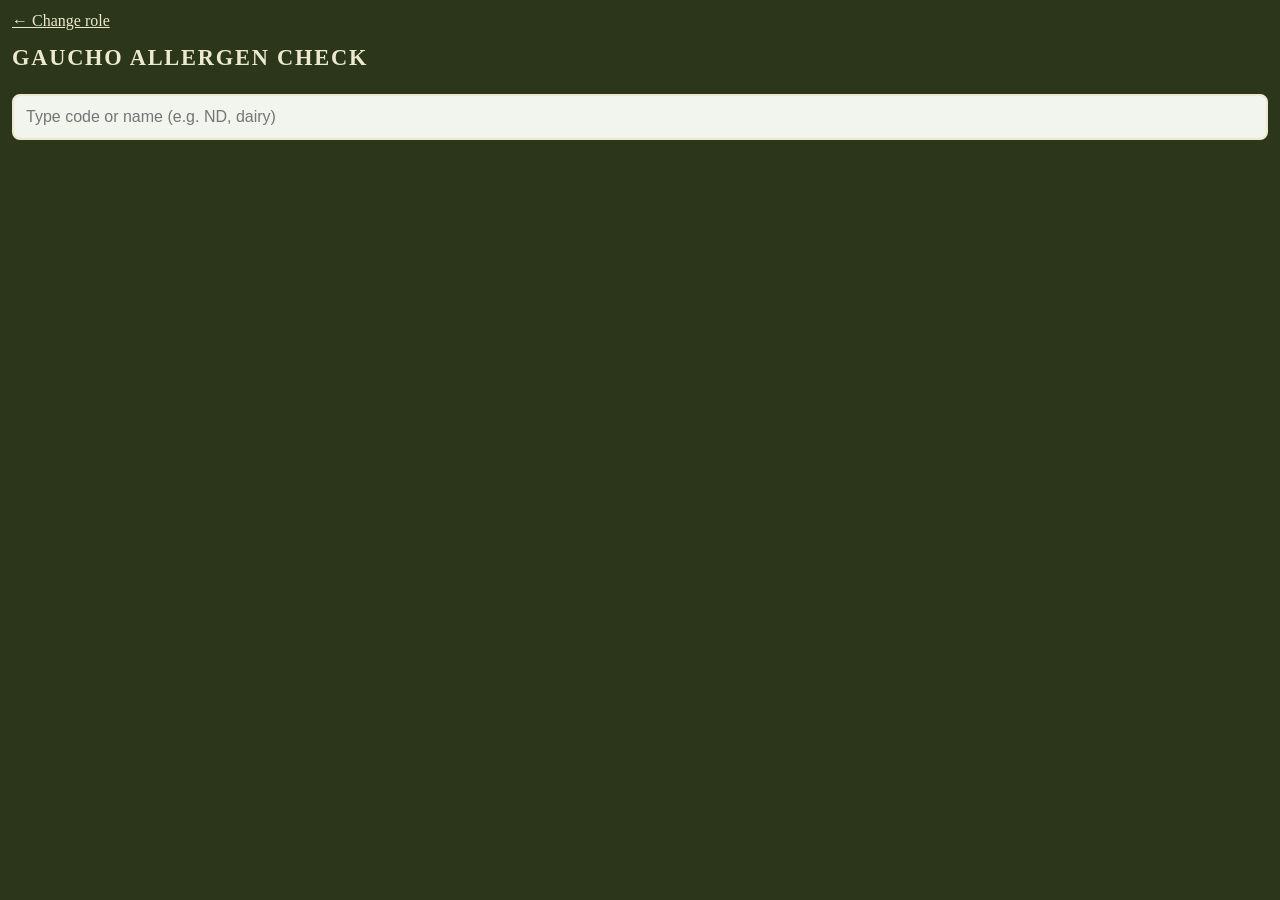
==== static/waiter.html @ dbd0ed8e "first version" ====
<!DOCTYPE html>
<html lang="en">
<head>
<meta charset="utf-8">
<meta name="viewport" content="width=device-width, initial-scale=1">
<title>Gaucho Allergens</title>
<style>
  :root {
  --bg: #2C361B;
  --card: #3A4A26;
  --deep: #283014;
  --cream: #EDE9CF;
  --muted: #C9C7AE;
  --light: #F2F5EE;
  --cannot: #B3261E;
  --ask: #F5C451;
  --can: #8FD17D;
}
body { font-family: Georgia, "Times New Roman", serif; margin: 0; padding: 12px;
       background: var(--bg); color: var(--cream); }
h1 { font-size: 1.4rem; letter-spacing: .08em; text-transform: uppercase; }
#search { width: 100%; padding: 12px; font-size: 1rem; margin: 8px 0; box-sizing: border-box;
          background: var(--light); color: #000; border: 2px solid var(--cream); border-radius: 8px; }
#buttons button { margin: 4px; padding: 10px 14px; font-size: 1rem; cursor: pointer;
          background: var(--card); color: var(--cream);
          border: 2px solid var(--cream); border-radius: 8px; }
#buttons button.on { background: var(--cannot); color: #fff; border-color: #fff; }
h2 { padding: 8px 12px; border-radius: 6px; font-size: 1.1rem; letter-spacing: .05em; }
.cannot h2 { background: var(--cannot); color: #fff; }
.unknown h2 { background: var(--ask); color: #000; }
.can h2 { background: var(--can); color: #000; }
h3 { margin: 12px 0 2px; color: var(--muted); text-transform: uppercase; font-size: .9rem; }
ul { margin: 0; padding-left: 20px; background: var(--card); border-radius: 6px; padding: 8px 8px 8px 28px; }
a { color: var(--cream); }
</style>
</head>
<body>
    <a href="/">&larr; Change role</a>
<h1>Gaucho Allergen Check</h1>
<input id="search" placeholder="Type code or name (e.g. ND, dairy)">
<div id="buttons"></div>
<div id="result"></div>

<script>
const selected = new Set();
let all = [];

async function init() {
  all = await (await fetch('/api/allergens')).json();
  draw();
}

function draw() {
  const q = document.getElementById('search').value.toLowerCase();
  const box = document.getElementById('buttons');
  box.innerHTML = '';
  all.filter(a => !q || a.Code.toLowerCase().includes(q) || a.Name.toLowerCase().includes(q))
     .forEach(a => {
       const b = document.createElement('button');
       b.textContent = a.Code + ' - ' + a.Name;
       if (selected.has(a.Code)) b.className = 'on';
       b.onclick = () => { selected.has(a.Code) ? selected.delete(a.Code) : selected.add(a.Code); draw(); check(); };
       box.appendChild(b);
     });
}

function section(title, cls, groups, note) {
  const names = Object.keys(groups);
  let html = '<div class="' + cls + '"><h2>' + title + '</h2>' + (note ? '<p>' + note + '</p>' : '');
  if (!names.length) html += '<p>None</p>';
  names.forEach(s => {
    html += '<h3>' + esc(s) + '</h3><ul>' +
      groups[s].map(i => '<li>' + esc(i.name) + (i.vege ? ' (vege)' : '') + '</li>').join('') + '</ul>';
  });
  return html + '</div>';
}

function esc(t) { const d = document.createElement('div'); d.textContent = t; return d.innerHTML; }

async function check() {
  const out = document.getElementById('result');
  if (!selected.size) { out.innerHTML = ''; return; }
  const r = await fetch('/api/check?a=' + [...selected].join(','));
  if (!r.ok) { out.textContent = 'Error: ' + await r.text(); return; }
  const d = await r.json();
  out.innerHTML =
    section('✕ CANNOT SERVE', 'cannot', d.cannot || {}) +
    section('? ASK THE KITCHEN', 'unknown', d.unknown || {}, 'Allergens not checked yet.') +
    section('✓ CAN SERVE', 'can', d.can || {});
}

document.getElementById('search').addEventListener('input', draw);
init();
</script>
</body>
</html>
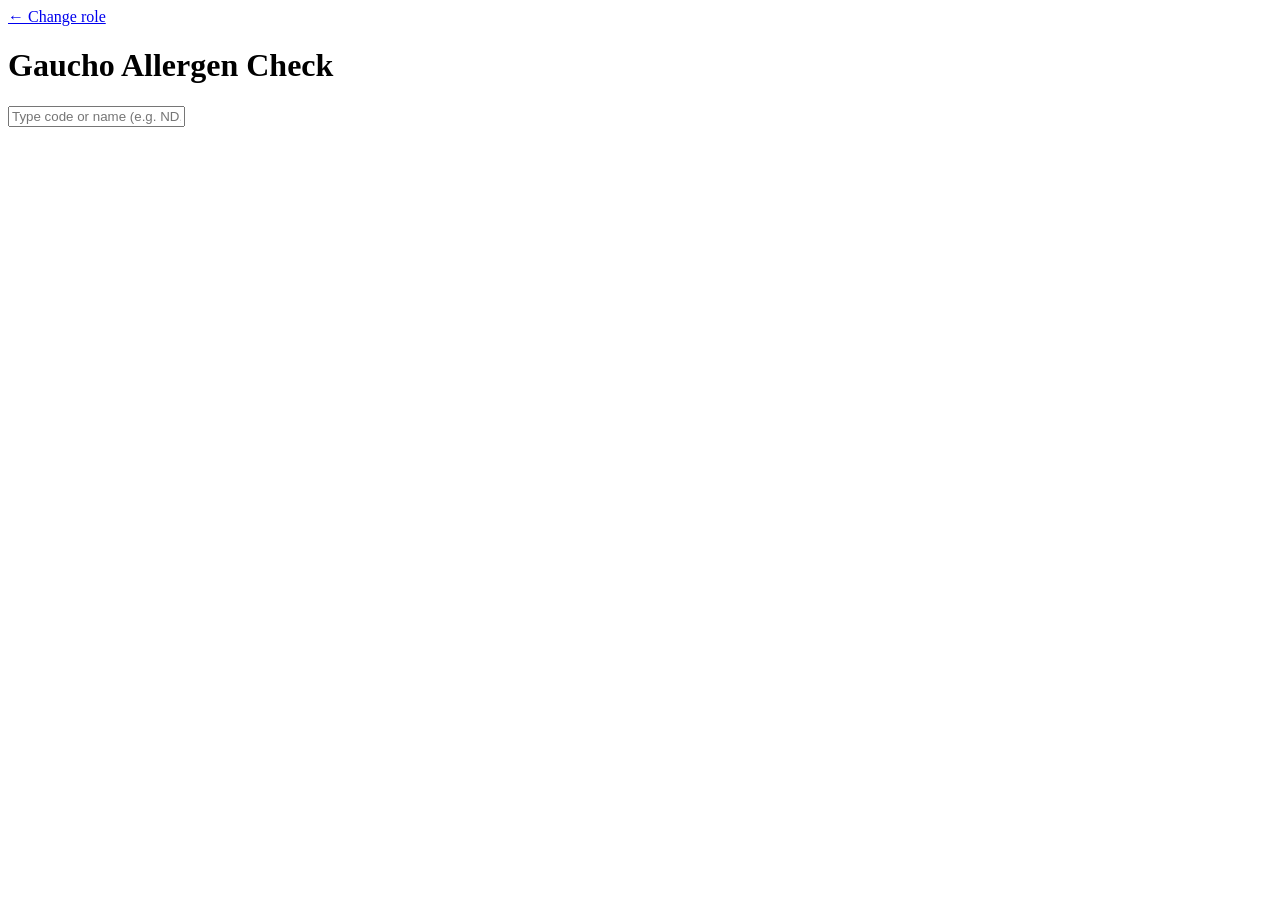
==== commit cba2f347: "new colors and home page image" ====
--- a/static/waiter.html
+++ b/static/waiter.html
@@ -4,35 +4,7 @@
 <meta charset="utf-8">
 <meta name="viewport" content="width=device-width, initial-scale=1">
 <title>Gaucho Allergens</title>
-<style>
-  :root {
-  --bg: #2C361B;
-  --card: #3A4A26;
-  --deep: #283014;
-  --cream: #EDE9CF;
-  --muted: #C9C7AE;
-  --light: #F2F5EE;
-  --cannot: #B3261E;
-  --ask: #F5C451;
-  --can: #8FD17D;
-}
-body { font-family: Georgia, "Times New Roman", serif; margin: 0; padding: 12px;
-       background: var(--bg); color: var(--cream); }
-h1 { font-size: 1.4rem; letter-spacing: .08em; text-transform: uppercase; }
-#search { width: 100%; padding: 12px; font-size: 1rem; margin: 8px 0; box-sizing: border-box;
-          background: var(--light); color: #000; border: 2px solid var(--cream); border-radius: 8px; }
-#buttons button { margin: 4px; padding: 10px 14px; font-size: 1rem; cursor: pointer;
-          background: var(--card); color: var(--cream);
-          border: 2px solid var(--cream); border-radius: 8px; }
-#buttons button.on { background: var(--cannot); color: #fff; border-color: #fff; }
-h2 { padding: 8px 12px; border-radius: 6px; font-size: 1.1rem; letter-spacing: .05em; }
-.cannot h2 { background: var(--cannot); color: #fff; }
-.unknown h2 { background: var(--ask); color: #000; }
-.can h2 { background: var(--can); color: #000; }
-h3 { margin: 12px 0 2px; color: var(--muted); text-transform: uppercase; font-size: .9rem; }
-ul { margin: 0; padding-left: 20px; background: var(--card); border-radius: 6px; padding: 8px 8px 8px 28px; }
-a { color: var(--cream); }
-</style>
+<link rel="stylesheet" href="/style.css">
 </head>
 <body>
     <a href="/">&larr; Change role</a>
